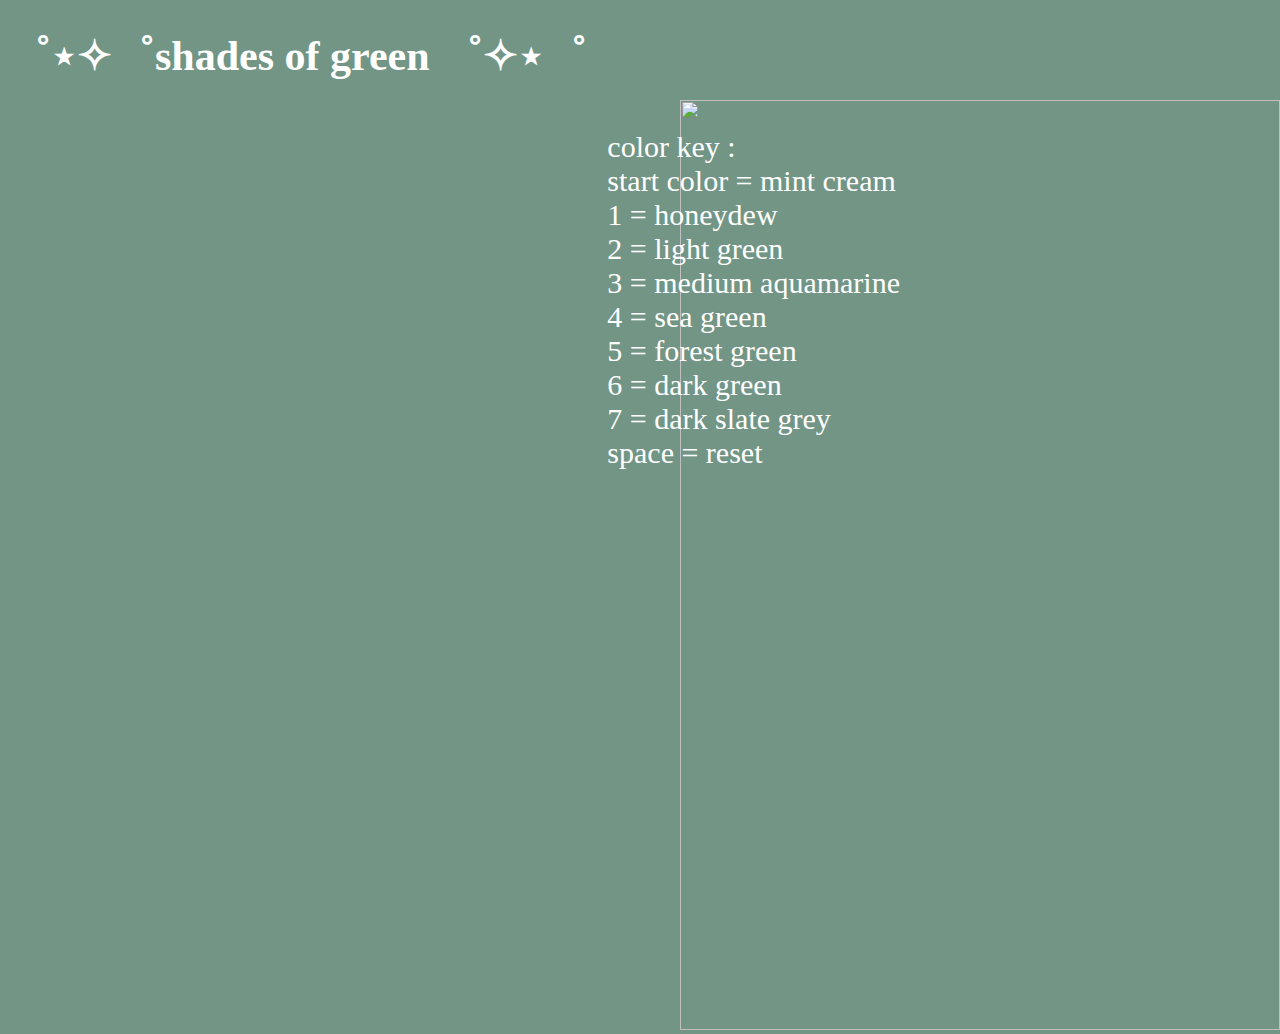
==== 10RFinal/index.html @ b5e98d26 "other push" ====
<!DOCTYPE html>
<html lang="en" dir="ltr">
  <head>
    <meta charset="utf-8">
    <title>shades of green</title>
    <link rel="stylesheet" href="css/style.css">
    <script src="js/lib/p5.js" type="text/javascript"></script>
  </head>

  <div class="img" id="image" style="right">  <img src="assets/vines.png" width = 600 height = 930 /> </div>


  <body>

    <script src="js/script.js" type="text/javascript"></script>

    <center>
    <div> <h3 class="h3" id="imgcontainer"></h3></div>
    </center>

    <div>  <h1 id = "id1" >゜⋆✧゜shades of green ゜✧⋆゜</h1> </div>


    <div class = "p" id="keycontainer" style="text-align:left;">
      <p class = "p" id="asdf">
      color key : <br>
      start color = mint cream <br>
      1 = honeydew <br>
      2 = light green<br>
      3 = medium aquamarine<br>
      4 = sea green<br>
      5 = forest green<br>
      6 = dark green<br>
      7 = dark slate grey<br>
      space = reset<br>
    </p>
  </div>
  </body>
</html>
---- 10RFinal/css/style.css ----
html, body {
  font-family: Garamond, serif;
  background: rgb(114, 149, 134);
  margin: 20;
  padding: 10;
}
.h1 {color: rgb(255,255,255);
  font-size: 42px;
  font-family: sans-serif;}
  #id1 {color: rgb(255,255,255);
    font-size: 42px;
    font-family: Garamond, serif;
    left: 600px;
    top:100px;
  }
canvas {
  display: block;
}

.h3{color: rgb(255,255,255);
  font-size: 42px;
  font-family: Garamond, serif;}
#imgcontainer{
  position: absolute;
  left: 400px;
  top: 400px;
  width: 400px;
  height: 400px;
}

.p{color: rgb(255,255,255);
  font-size: 42px;
  font-family: Garamond, serif;}
#asdf{
  position: absolute;
  color: rgb(255,255,255);
  font-size: 30px;
  font-family: Garamond, serif;
  text-align:left;
  right: 30%;
}
#keycontainer{
    position: absolute;
    text-align: right;
    right: 200px;
    top: 100px;
    width: 600px;
    height: 600px;
}

.img{background: rgb(114, 149, 134);
  width: 200px;
  height: 200px;
  align: right;
}
#image{
  width: 200px;
  height: 400px;
  position: absolute;
  align: right;
  display: block;
  right: 400px;
  bottom: 400px;
}
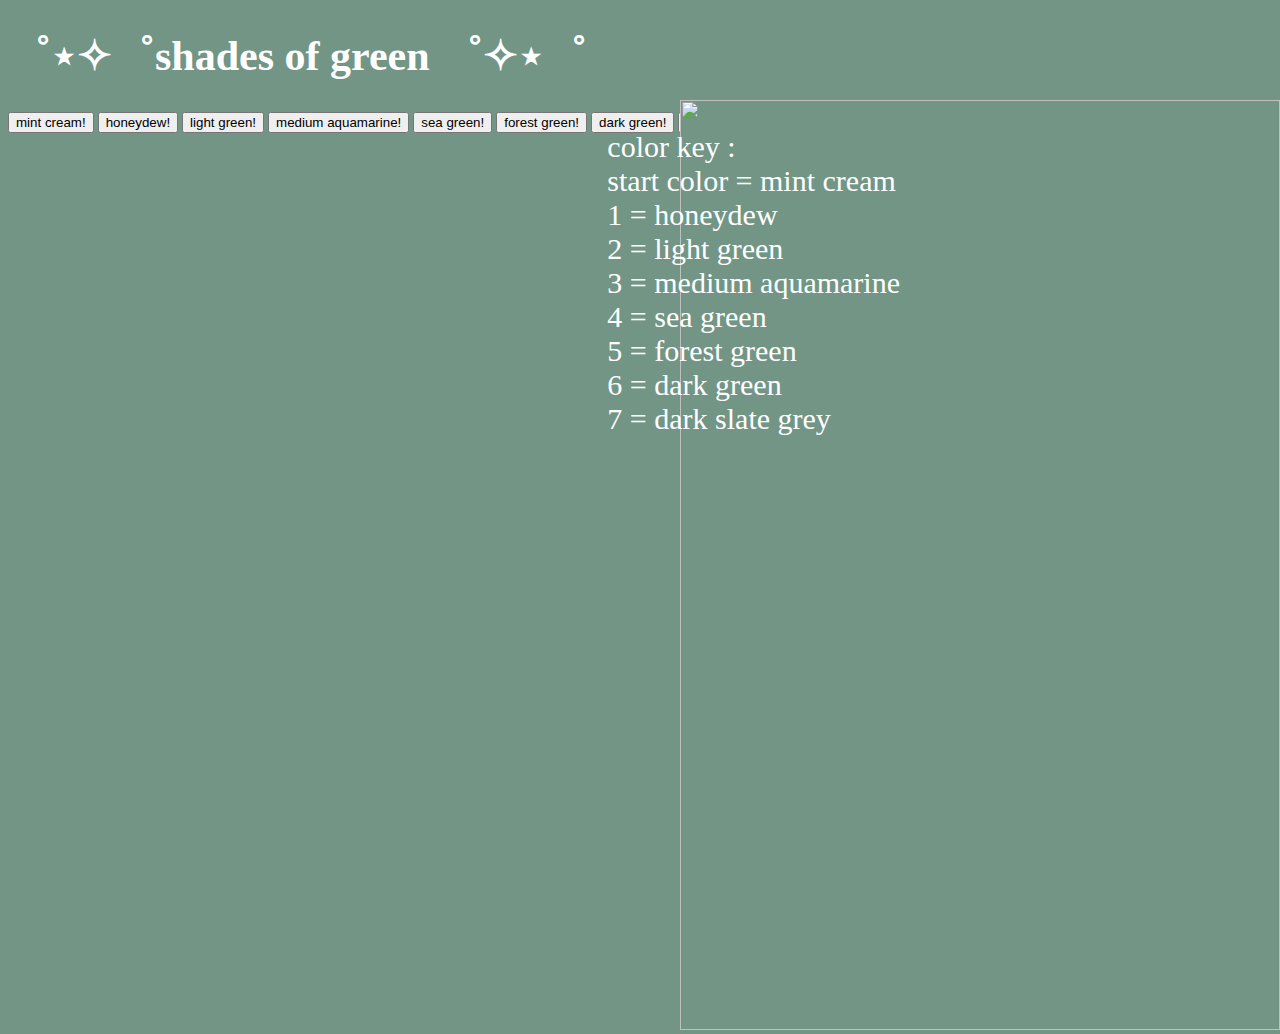
==== commit d7b949f5: "push" ====
--- a/10RFinal/index.html
+++ b/10RFinal/index.html
@@ -20,6 +20,16 @@
 
     <div>  <h1 id = "id1" >゜⋆✧゜shades of green ゜✧⋆゜</h1> </div>
 
+    <div>
+     <button onclick="keyPressed()" type="button">mint cream!</button>
+     <button onclick="keyPressed()" type="button">honeydew!</button>
+     <button onclick="keyPressed()" type="button">light green!</button>
+     <button onclick="keyPressed()" type="button">medium aquamarine!</button>
+     <button onclick="keyPressed()" type="button">sea green!</button>
+     <button onclick="keyPressed()" type="button">forest green!</button>
+     <button onclick="keyPressed()" type="button">dark green!</button>
+     <button onclick="keyPressed()" type="button">dark slate grey!</button>
+   </div>
 
     <div class = "p" id="keycontainer" style="text-align:left;">
       <p class = "p" id="asdf">
@@ -32,7 +42,6 @@
       5 = forest green<br>
       6 = dark green<br>
       7 = dark slate grey<br>
-      space = reset<br>
     </p>
   </div>
   </body>
--- a/10RFinal/css/style.css
+++ b/10RFinal/css/style.css
@@ -38,6 +38,7 @@
   font-family: Garamond, serif;
   text-align:left;
   right: 30%;
+  top: 0%;
 }
 #keycontainer{
     position: absolute;
@@ -62,3 +63,15 @@
   right: 400px;
   bottom: 400px;
 }
+
+.output {
+    font: 1rem 'Fira Sans', sans-serif;
+}
+
+.controls {
+    padding-top: 1rem;
+    display: grid;
+    grid-template-rows: repeat(3, 1fr);
+    grid-template-columns: 1fr 2fr;
+    gap: .7rem;
+}
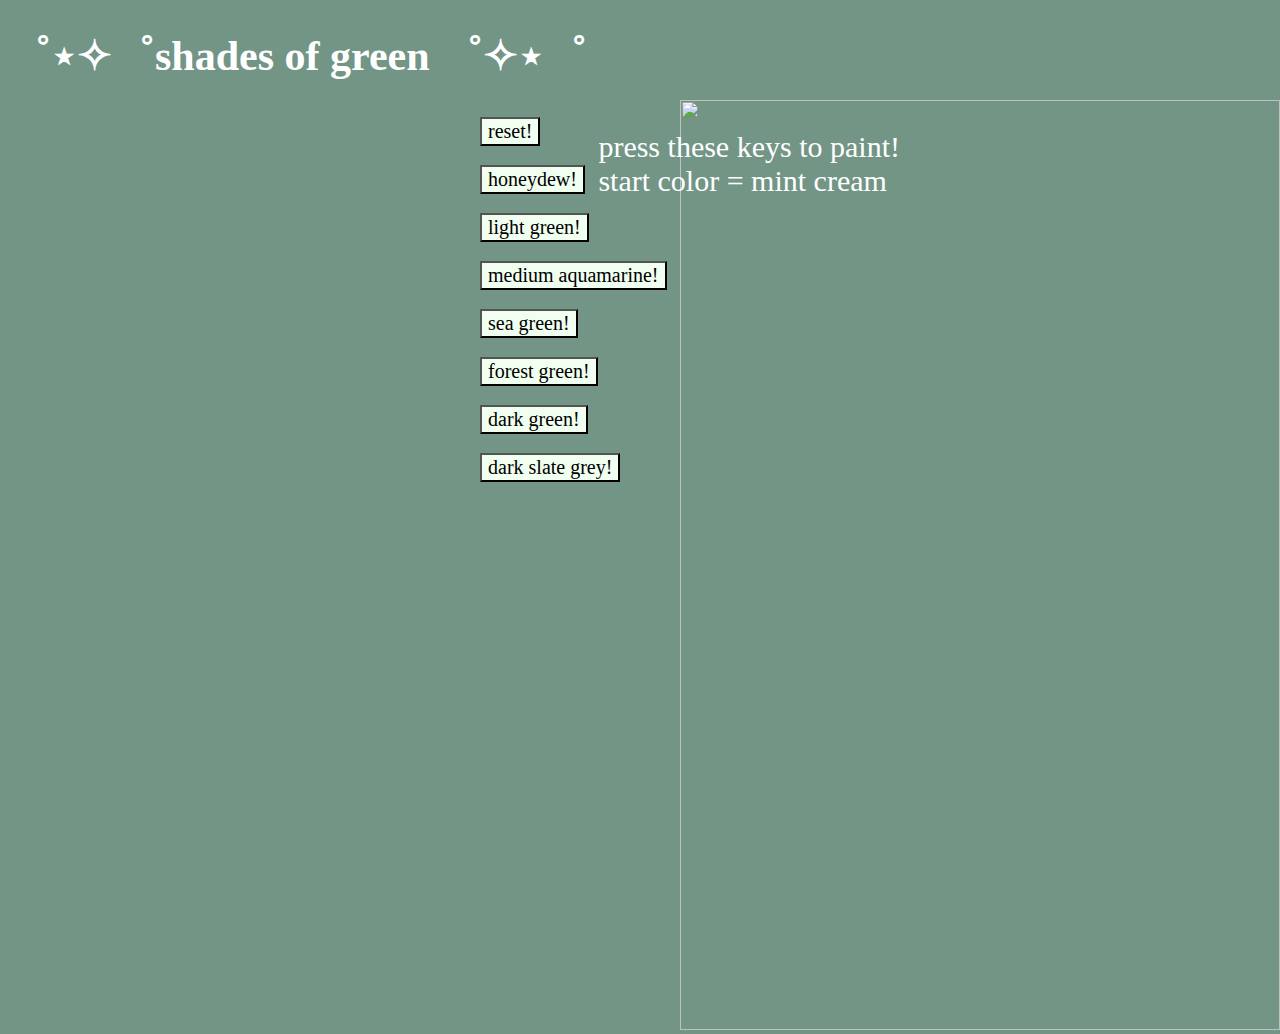
==== commit fa08d0b0: "final" ====
--- a/10RFinal/index.html
+++ b/10RFinal/index.html
@@ -20,28 +20,20 @@
 
     <div>  <h1 id = "id1" >゜⋆✧゜shades of green ゜✧⋆゜</h1> </div>
 
-    <div>
-     <button onclick="keyPressed()" type="button">mint cream!</button>
-     <button onclick="keyPressed()" type="button">honeydew!</button>
-     <button onclick="keyPressed()" type="button">light green!</button>
-     <button onclick="keyPressed()" type="button">medium aquamarine!</button>
-     <button onclick="keyPressed()" type="button">sea green!</button>
-     <button onclick="keyPressed()" type="button">forest green!</button>
-     <button onclick="keyPressed()" type="button">dark green!</button>
-     <button onclick="keyPressed()" type="button">dark slate grey!</button>
-   </div>
-
     <div class = "p" id="keycontainer" style="text-align:left;">
       <p class = "p" id="asdf">
-      color key : <br>
+      press these keys to paint! <br>
       start color = mint cream <br>
-      1 = honeydew <br>
-      2 = light green<br>
-      3 = medium aquamarine<br>
-      4 = sea green<br>
-      5 = forest green<br>
-      6 = dark green<br>
-      7 = dark slate grey<br>
+      <div>
+      <button onclick="reset();" type="button">reset!</button> <br>
+      <button onclick="changeColor(1);" type="button">honeydew!</button> <br>
+      <button onclick="changeColor(2);" type="button">light green!</button> <br>
+      <button onclick="changeColor(3);" type="button">medium aquamarine!</button> <br>
+      <button onclick="changeColor(4);" type="button">sea green!</button> <br>
+      <button onclick="changeColor(5);" type="button">forest green!</button> <br>
+      <button onclick="changeColor(6);" type="button">dark green!</button> <br>
+      <button onclick="changeColor(7);" type="button">dark slate grey!</button> <br>
+      </div>
     </p>
   </div>
   </body>
--- a/10RFinal/css/style.css
+++ b/10RFinal/css/style.css
@@ -75,3 +75,9 @@
     grid-template-columns: 1fr 2fr;
     gap: .7rem;
 }
+
+button{
+  background-color: Honeydew;
+  font-family: Garamond, serif;
+  font-size: 20px;
+}
